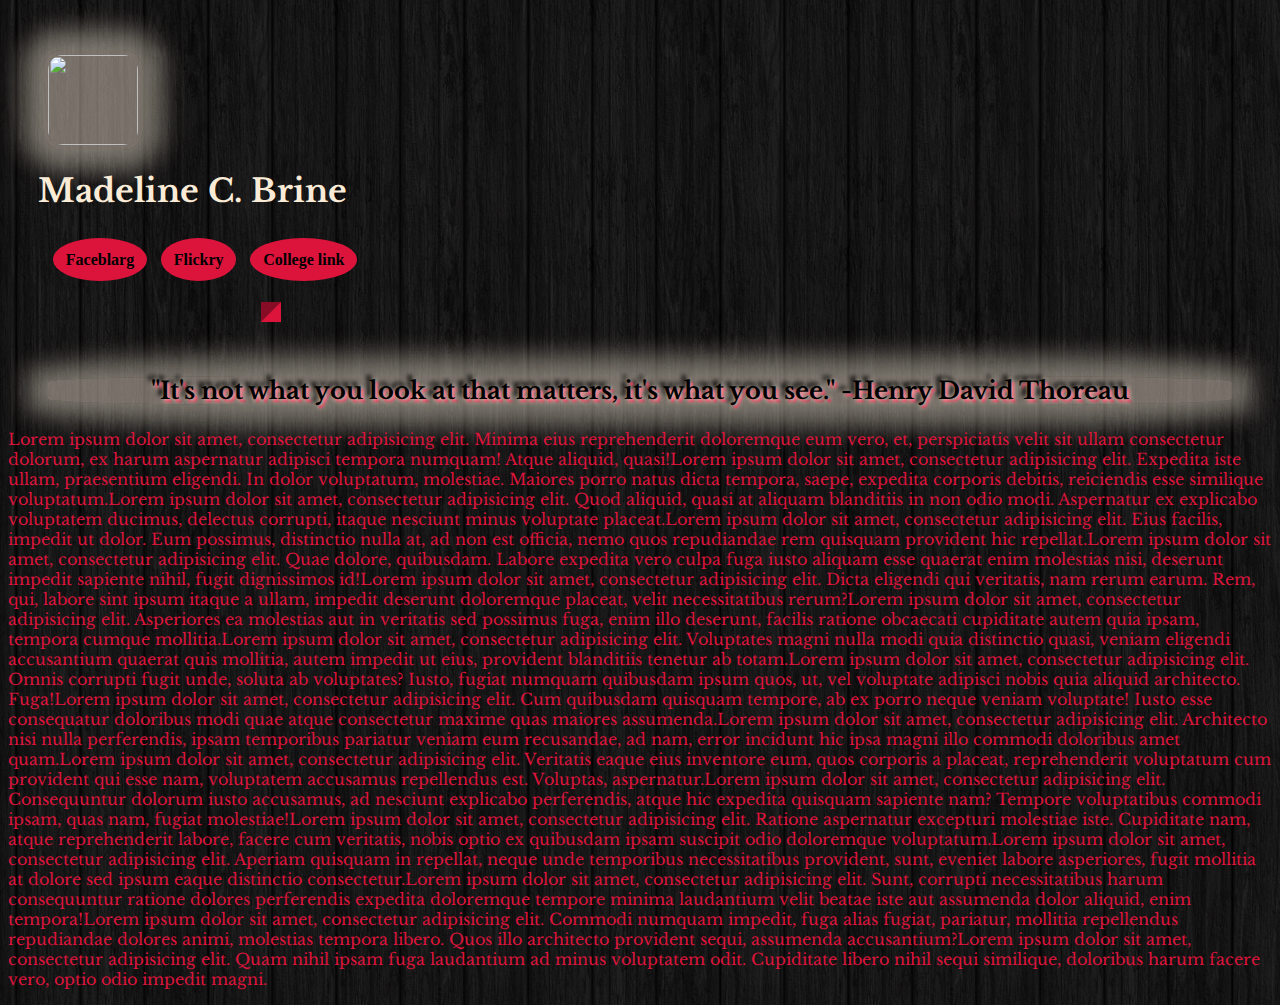
==== index.html @ 970fc496 "Oooooh THAT'S why it all didn't save that one time.... duh." ====
<!DOCTYPE html>
<html lang="en">
<head>
    <meta charset="UTF-8">
    <title>My Site</title>
    
    <link rel="stylesheet" href="css/grid.css">
    <link rel="stylesheet" href="css/styles.css">
    
</head>
<body>
  
  <header class="grid-container">
     <section class="grid-2">
         <img src="http://www.jesscuriousart.com/wp-content/uploads/2015/03/magpie-tattoo.png" alt="">
     </section>
     <section class="grid-4">
     <h1 id="name">Madeline C. Brine</h1> 
     </section>
     
     <section class="grid-6"> 
        <nav>
         <ul>
             <li><a href="https://www.facebook.com/madeline.brine"> Faceblarg</a></li>
             <li><a href="https://www.flickr.com/photos/137475538@N03/albums"> Flickry</a></li>
             <li><a href="#"> College link</a></li>
         </ul>
        </nav>
      </section>
      </header>
    
   
    
  <div> 
  <article class="grid-container">
    <section class="grid-6">
         <img src="/img/faceymcfaceface.jpg" alt="">
    </section>
    <section class="grid-6">
         <aside>
          <blockquote>"It's not what you look at that matters, it's what you see." -Henry David Thoreau</blockquote>
         </aside>
    </section>
  </article>
 
  <p>Lorem ipsum dolor sit amet, consectetur adipisicing elit. Minima eius reprehenderit doloremque eum vero, et, perspiciatis velit sit ullam consectetur dolorum, ex harum aspernatur adipisci tempora numquam! Atque aliquid, quasi!Lorem ipsum dolor sit amet, consectetur adipisicing elit. Expedita iste ullam, praesentium eligendi. In dolor voluptatum, molestiae. Maiores porro natus dicta tempora, saepe, expedita corporis debitis, reiciendis esse similique voluptatum.Lorem ipsum dolor sit amet, consectetur adipisicing elit. Quod aliquid, quasi at aliquam blanditiis in non odio modi. Aspernatur ex explicabo voluptatem ducimus, delectus corrupti, itaque nesciunt minus voluptate placeat.Lorem ipsum dolor sit amet, consectetur adipisicing elit. Eius facilis, impedit ut dolor. Eum possimus, distinctio nulla at, ad non est officia, nemo quos repudiandae rem quisquam provident hic repellat.Lorem ipsum dolor sit amet, consectetur adipisicing elit. Quae dolore, quibusdam. Labore expedita vero culpa fuga iusto aliquam esse quaerat enim molestias nisi, deserunt impedit sapiente nihil, fugit dignissimos id!Lorem ipsum dolor sit amet, consectetur adipisicing elit. Dicta eligendi qui veritatis, nam rerum earum. Rem, qui, labore sint ipsum itaque a ullam, impedit deserunt doloremque placeat, velit necessitatibus rerum?Lorem ipsum dolor sit amet, consectetur adipisicing elit. Asperiores ea molestias aut in veritatis sed possimus fuga, enim illo deserunt, facilis ratione obcaecati cupiditate autem quia ipsam, tempora cumque mollitia.Lorem ipsum dolor sit amet, consectetur adipisicing elit. Voluptates magni nulla modi quia distinctio quasi, veniam eligendi accusantium quaerat quis mollitia, autem impedit ut eius, provident blanditiis tenetur ab totam.Lorem ipsum dolor sit amet, consectetur adipisicing elit. Omnis corrupti fugit unde, soluta ab voluptates? Iusto, fugiat numquam quibusdam ipsum quos, ut, vel voluptate adipisci nobis quia aliquid architecto. Fuga!Lorem ipsum dolor sit amet, consectetur adipisicing elit. Cum quibusdam quisquam tempore, ab ex porro neque veniam voluptate! Iusto esse consequatur doloribus modi quae atque consectetur maxime quas maiores assumenda.Lorem ipsum dolor sit amet, consectetur adipisicing elit. Architecto nisi nulla perferendis, ipsam temporibus pariatur veniam eum recusandae, ad nam, error incidunt hic ipsa magni illo commodi doloribus amet quam.Lorem ipsum dolor sit amet, consectetur adipisicing elit. Veritatis eaque eius inventore eum, quos corporis a placeat, reprehenderit voluptatum cum provident qui esse nam, voluptatem accusamus repellendus est. Voluptas, aspernatur.Lorem ipsum dolor sit amet, consectetur adipisicing elit. Consequuntur dolorum iusto accusamus, ad nesciunt explicabo perferendis, atque hic expedita quisquam sapiente nam? Tempore voluptatibus commodi ipsam, quas nam, fugiat molestiae!Lorem ipsum dolor sit amet, consectetur adipisicing elit. Ratione aspernatur excepturi molestiae iste. Cupiditate nam, atque reprehenderit labore, facere cum veritatis, nobis optio ex quibusdam ipsam suscipit odio doloremque voluptatum.Lorem ipsum dolor sit amet, consectetur adipisicing elit. Aperiam quisquam in repellat, neque unde temporibus necessitatibus provident, sunt, eveniet labore asperiores, fugit mollitia at dolore sed ipsum eaque distinctio consectetur.Lorem ipsum dolor sit amet, consectetur adipisicing elit. Sunt, corrupti necessitatibus harum consequuntur ratione dolores perferendis expedita doloremque tempore minima laudantium velit beatae iste aut assumenda dolor aliquid, enim tempora!Lorem ipsum dolor sit amet, consectetur adipisicing elit. Commodi numquam impedit, fuga alias fugiat, pariatur, mollitia repellendus repudiandae dolores animi, molestias tempora libero. Quos illo architecto provident sequi, assumenda accusantium?Lorem ipsum dolor sit amet, consectetur adipisicing elit. Quam nihil ipsam fuga laudantium ad minus voluptatem odit. Cupiditate libero nihil sequi similique, doloribus harum facere vero, optio odio impedit magni.</p>                           
    </div>                                                                                   
                            
</body>
</html>
---- css/styles.css ----
/* My Styles */

@import url(https://fonts.googleapis.com/css?family=Libre+Baskerville:400,400italic,700);

/* Global */

body {
    background: url(../img/dark_wood.png);
    
} 

h2 {
    color: antiquewhite;
    font-family: 'Libre Baskerville', serif; 
}

p {
    color: crimson;
    font-family: 'Libre Baskerville', serif;
}

/* Header Stuff */

header {margin-top: 50px;
}

header img {
    margin-left: 35px;
    padding: 5px;
    width: 90px;
    height: 90px;
    border-radius: 20%;
    background-color: rgba(250,235,215,0.43);
    box-shadow: 
    0 0 20px 5px rgba(250,235,215,0.1),
    0 0 20px 10px rgba(250,235,215,0.1),
    0 0 20px 15px rgba(250,235,215,0.1),
    0 0 20px 20px rgba(250,235,215,0.1),
    0 0 20px 25px rgba(250,235,215,0.1),
    0 0 20px 30px rgba(250,235,215,0.1);
}

#name {
    margin-left: 30px;
    font-size: 2em;
    width: 10em;
    color: antiquewhite;
    font-family: 'Libre Baskerville', serif;
}

/* Navigation Bar */

nav li {
    padding: 5px;
    list-style: none;
    display: inline-flex;
}

nav a:link,
nav a:visited {
  color: black;
  font-weight: bold;
  background: crimson;
  text-decoration: none;
  padding: .8em;
  transition: all .5s;
  border-radius: 50%;
}

nav a:hover,
nav a:active {
  background: antiquewhite;
  margin-left: .5em;
}

/* Quote */

blockquote {
   border-radius: 20%;
    background-color: rgba(250,235,215,0.43);
    box-shadow: 
    0 0 20px 5px rgba(250,235,215,0.1),
    0 0 20px 10px rgba(250,235,215,0.1),
    0 0 20px 15px rgba(250,235,215,0.1),
    0 0 20px 20px rgba(250,235,215,0.1),
    0 0 20px 25px rgba(250,235,215,0.1),
    0 0 20px 30px rgba(250,235,215,0.1);
    
    margin-top: 50px; 
    text-align: center;
    font-weight: bold;
    font-size: 1.5em;
    color: black;
    font-family: 'Libre Baskerville', serif;
    text-shadow: 
        2px 2px 5px antiquewhite,
        3px 3px 2px crimson,
        -4px -4px 4px black;
}

article img {
    position: ;
    margin-left: 20%;
    width: 70%;
    border-style: inset;
    border-width: 10px;
    border-color: crimson;
    
    
}
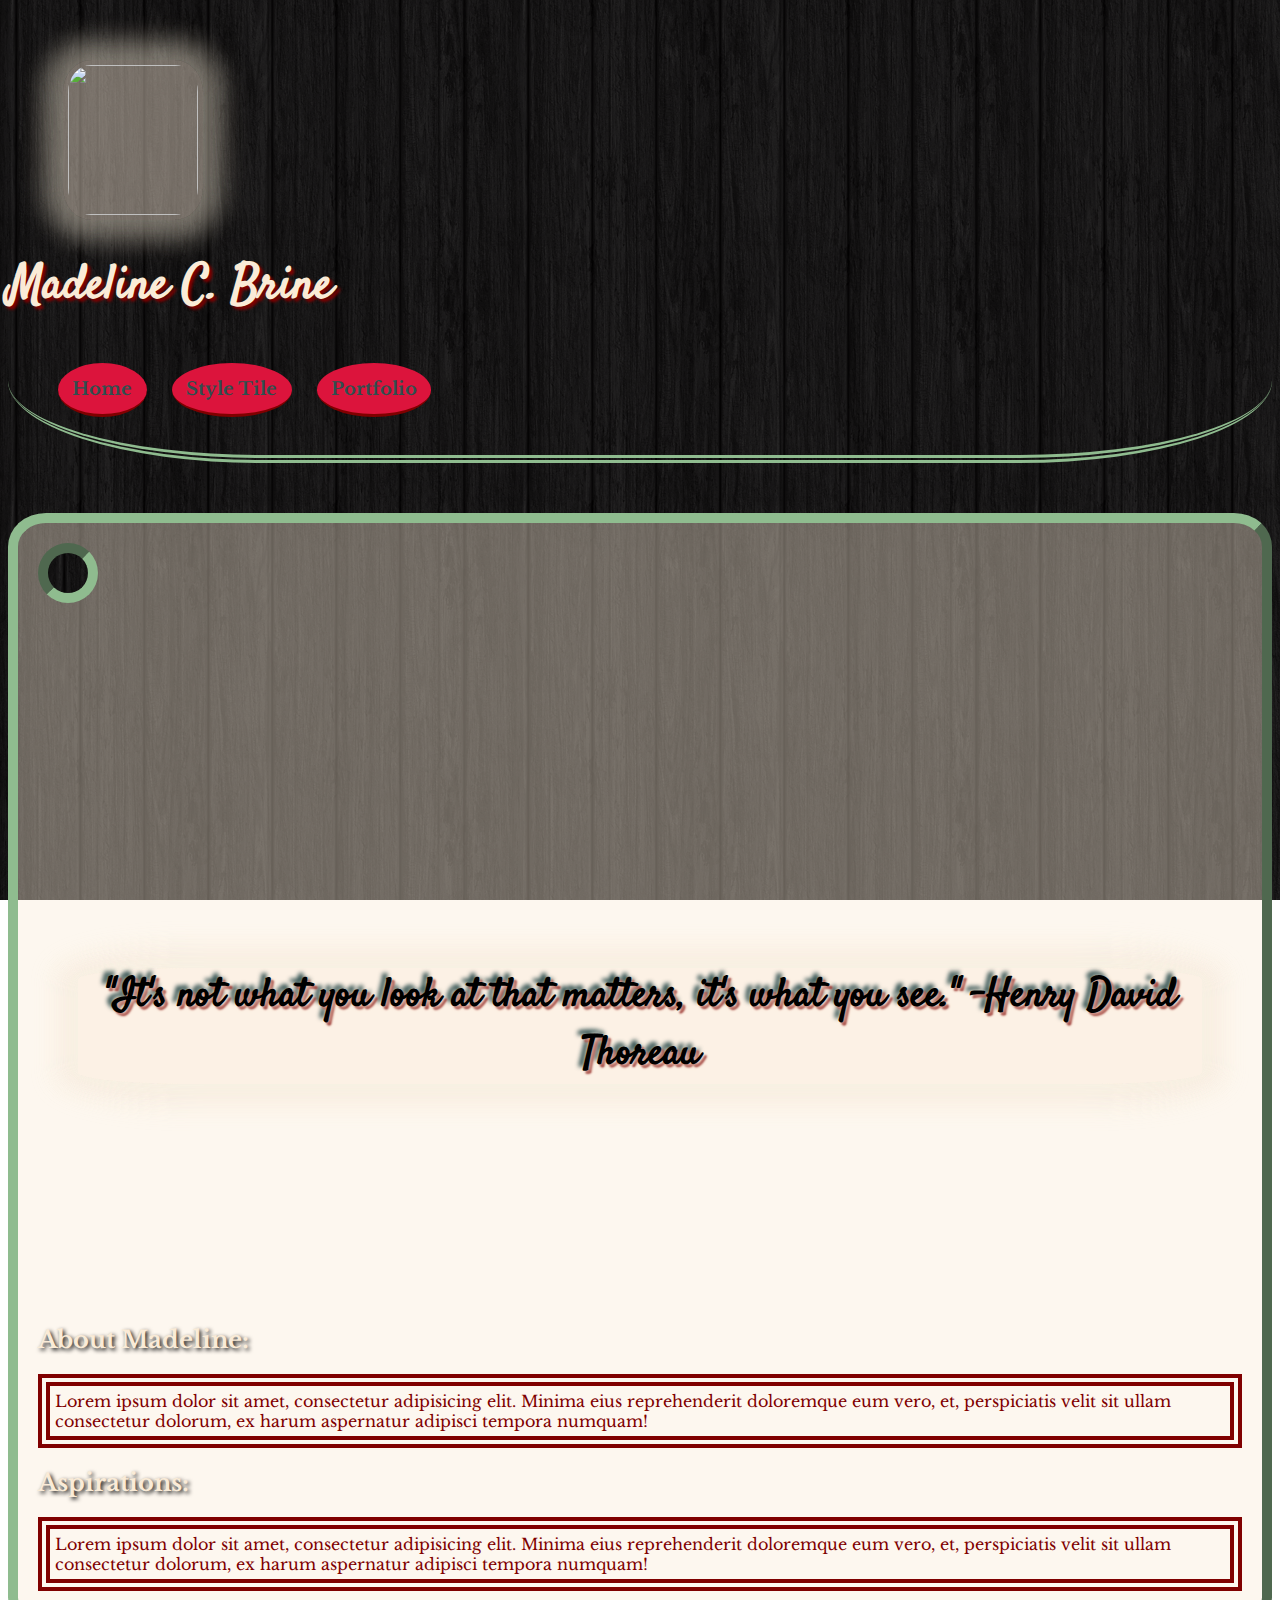
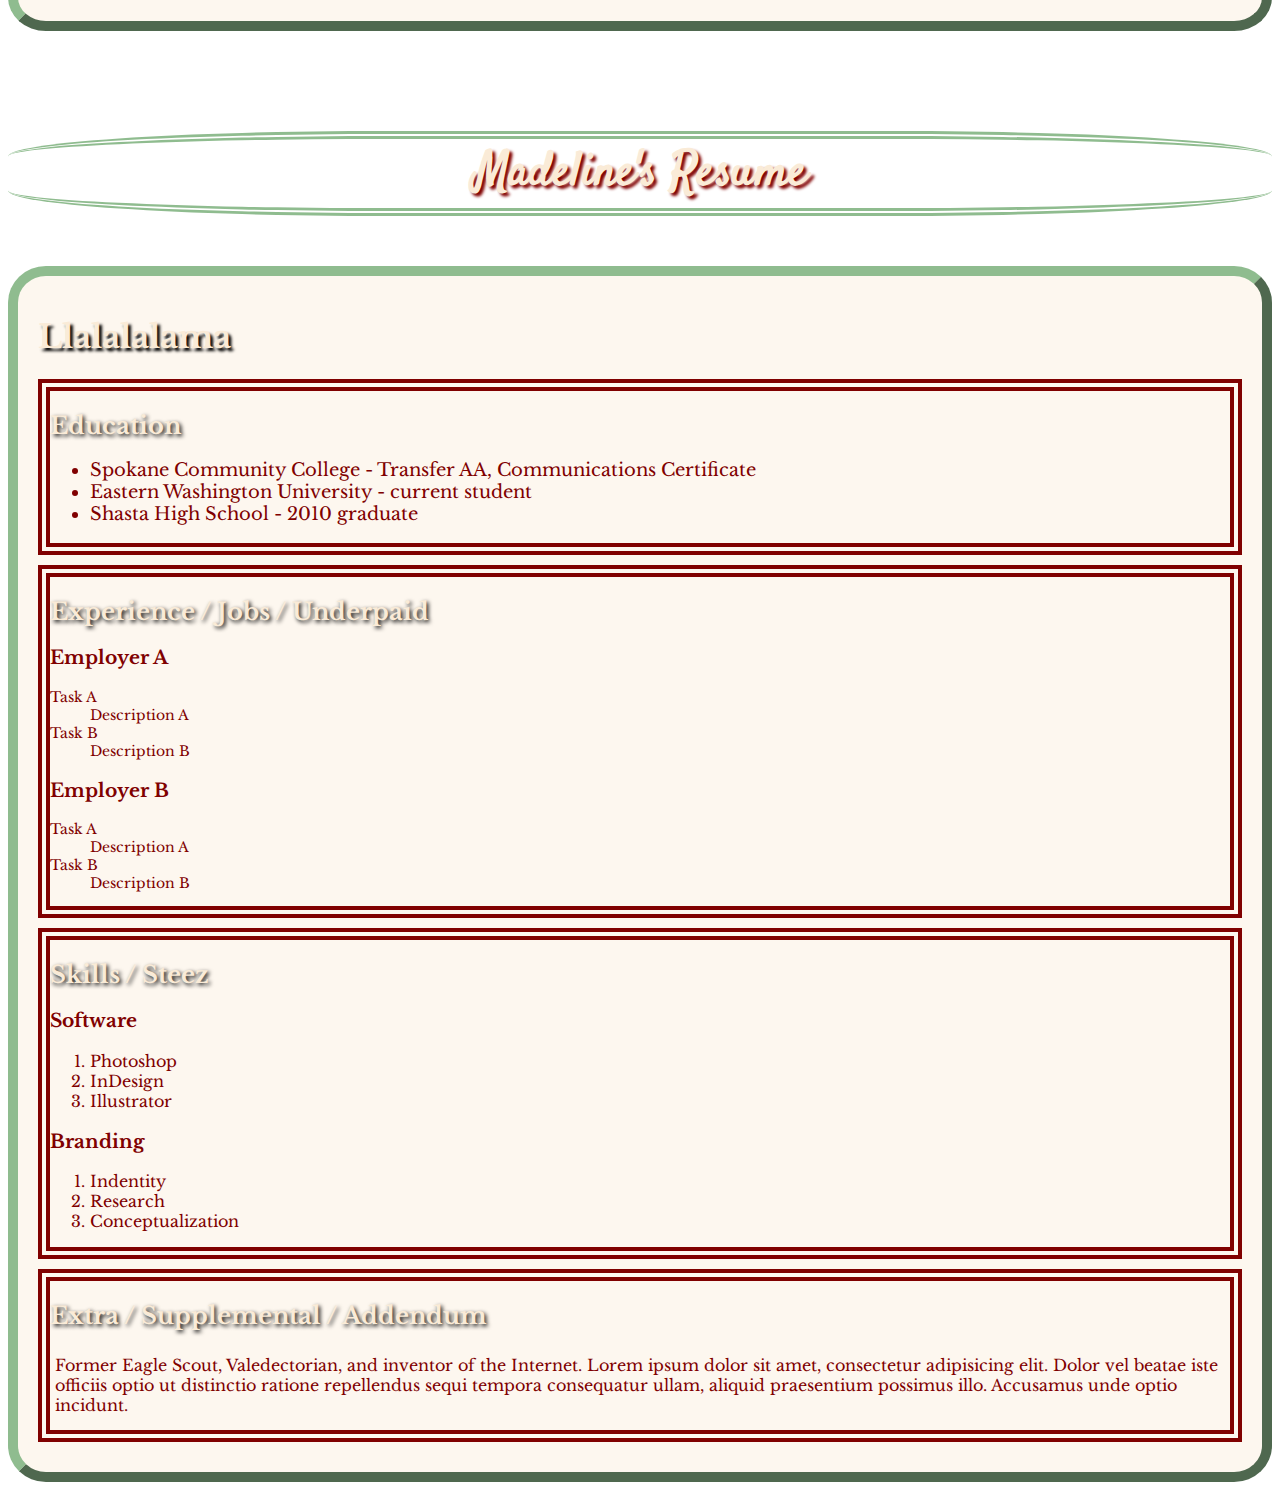
==== commit 17485982: "Readabilities" ====
--- a/index.html
+++ b/index.html
@@ -2,7 +2,8 @@
 <html lang="en">
 <head>
     <meta charset="UTF-8">
-    <title>My Site</title>
+    <meta name="viewport" content="width=device-width, initial-scale=1.0">
+    <title>Maddy's Bio-Resume</title>
     
     <link rel="stylesheet" href="css/grid.css">
     <link rel="stylesheet" href="css/styles.css">
@@ -11,40 +12,124 @@
 <body>
   
   <header class="grid-container">
-     <section class="grid-2">
+     <section class="grid-3">
          <img src="http://www.jesscuriousart.com/wp-content/uploads/2015/03/magpie-tattoo.png" alt="">
      </section>
-     <section class="grid-4">
+     <section class="grid-7">
      <h1 id="name">Madeline C. Brine</h1> 
-     </section>
-     
-     <section class="grid-6"> 
-        <nav>
-         <ul>
-             <li><a href="https://www.facebook.com/madeline.brine"> Faceblarg</a></li>
-             <li><a href="https://www.flickr.com/photos/137475538@N03/albums"> Flickry</a></li>
-             <li><a href="#"> College link</a></li>
-         </ul>
+     <nav>
+          <ul>
+            <li><a href="http://xalevanie.github.io/">Home</a></li>
+            <li><a href="http://xalevanie.github.io/style-tile/">Style Tile</a></li>
+            <li><a href="http://xalevanie.github.io/portfolio/">Portfolio</a></li>
+          </ul>
         </nav>
       </section>
-      </header>
+    </header>
     
    
     
   <div> 
-  <article class="grid-container">
+   <article class="grid-container">
     <section class="grid-6">
          <img src="/img/faceymcfaceface.jpg" alt="">
+         
     </section>
     <section class="grid-6">
          <aside>
-          <blockquote>"It's not what you look at that matters, it's what you see." -Henry David Thoreau</blockquote>
+              <blockquote>"It's not what you look at that matters, it's what you see." -Henry David Thoreau</blockquote>
          </aside>
     </section>
   </article>
  
-  <p>Lorem ipsum dolor sit amet, consectetur adipisicing elit. Minima eius reprehenderit doloremque eum vero, et, perspiciatis velit sit ullam consectetur dolorum, ex harum aspernatur adipisci tempora numquam! Atque aliquid, quasi!Lorem ipsum dolor sit amet, consectetur adipisicing elit. Expedita iste ullam, praesentium eligendi. In dolor voluptatum, molestiae. Maiores porro natus dicta tempora, saepe, expedita corporis debitis, reiciendis esse similique voluptatum.Lorem ipsum dolor sit amet, consectetur adipisicing elit. Quod aliquid, quasi at aliquam blanditiis in non odio modi. Aspernatur ex explicabo voluptatem ducimus, delectus corrupti, itaque nesciunt minus voluptate placeat.Lorem ipsum dolor sit amet, consectetur adipisicing elit. Eius facilis, impedit ut dolor. Eum possimus, distinctio nulla at, ad non est officia, nemo quos repudiandae rem quisquam provident hic repellat.Lorem ipsum dolor sit amet, consectetur adipisicing elit. Quae dolore, quibusdam. Labore expedita vero culpa fuga iusto aliquam esse quaerat enim molestias nisi, deserunt impedit sapiente nihil, fugit dignissimos id!Lorem ipsum dolor sit amet, consectetur adipisicing elit. Dicta eligendi qui veritatis, nam rerum earum. Rem, qui, labore sint ipsum itaque a ullam, impedit deserunt doloremque placeat, velit necessitatibus rerum?Lorem ipsum dolor sit amet, consectetur adipisicing elit. Asperiores ea molestias aut in veritatis sed possimus fuga, enim illo deserunt, facilis ratione obcaecati cupiditate autem quia ipsam, tempora cumque mollitia.Lorem ipsum dolor sit amet, consectetur adipisicing elit. Voluptates magni nulla modi quia distinctio quasi, veniam eligendi accusantium quaerat quis mollitia, autem impedit ut eius, provident blanditiis tenetur ab totam.Lorem ipsum dolor sit amet, consectetur adipisicing elit. Omnis corrupti fugit unde, soluta ab voluptates? Iusto, fugiat numquam quibusdam ipsum quos, ut, vel voluptate adipisci nobis quia aliquid architecto. Fuga!Lorem ipsum dolor sit amet, consectetur adipisicing elit. Cum quibusdam quisquam tempore, ab ex porro neque veniam voluptate! Iusto esse consequatur doloribus modi quae atque consectetur maxime quas maiores assumenda.Lorem ipsum dolor sit amet, consectetur adipisicing elit. Architecto nisi nulla perferendis, ipsam temporibus pariatur veniam eum recusandae, ad nam, error incidunt hic ipsa magni illo commodi doloribus amet quam.Lorem ipsum dolor sit amet, consectetur adipisicing elit. Veritatis eaque eius inventore eum, quos corporis a placeat, reprehenderit voluptatum cum provident qui esse nam, voluptatem accusamus repellendus est. Voluptas, aspernatur.Lorem ipsum dolor sit amet, consectetur adipisicing elit. Consequuntur dolorum iusto accusamus, ad nesciunt explicabo perferendis, atque hic expedita quisquam sapiente nam? Tempore voluptatibus commodi ipsam, quas nam, fugiat molestiae!Lorem ipsum dolor sit amet, consectetur adipisicing elit. Ratione aspernatur excepturi molestiae iste. Cupiditate nam, atque reprehenderit labore, facere cum veritatis, nobis optio ex quibusdam ipsam suscipit odio doloremque voluptatum.Lorem ipsum dolor sit amet, consectetur adipisicing elit. Aperiam quisquam in repellat, neque unde temporibus necessitatibus provident, sunt, eveniet labore asperiores, fugit mollitia at dolore sed ipsum eaque distinctio consectetur.Lorem ipsum dolor sit amet, consectetur adipisicing elit. Sunt, corrupti necessitatibus harum consequuntur ratione dolores perferendis expedita doloremque tempore minima laudantium velit beatae iste aut assumenda dolor aliquid, enim tempora!Lorem ipsum dolor sit amet, consectetur adipisicing elit. Commodi numquam impedit, fuga alias fugiat, pariatur, mollitia repellendus repudiandae dolores animi, molestias tempora libero. Quos illo architecto provident sequi, assumenda accusantium?Lorem ipsum dolor sit amet, consectetur adipisicing elit. Quam nihil ipsam fuga laudantium ad minus voluptatem odit. Cupiditate libero nihil sequi similique, doloribus harum facere vero, optio odio impedit magni.</p>                           
-    </div>                                                                                   
-                            
+   <article class="grid-container">
+     <section class="grid-6">
+      <h2>About Madeline:</h2>
+          <p>Lorem ipsum dolor sit amet, consectetur adipisicing elit. Minima eius reprehenderit doloremque eum vero, et, perspiciatis velit sit ullam consectetur dolorum, ex harum aspernatur adipisci tempora numquam!</p> </section>
+     <section class="grid-6">
+      <h2>Aspirations:</h2>
+          <p>Lorem ipsum dolor sit amet, consectetur adipisicing elit. Minima eius reprehenderit doloremque eum vero, et, perspiciatis velit sit ullam consectetur dolorum, ex harum aspernatur adipisci tempora numquam!</p></section>
+  </article>
+</div>
+
+<!-- Resume-->
+
+
+
+
+<h1 id="resume">Madeline's Resume</h1>
+
+<div class="resume">
+    <h1>
+        Llalalalama
+    </h1>
+    <article class="grid-container">
+        
+        <section class="grid-4">
+            <h2>Education</h2>
+            <ul>
+                <li>
+                Spokane Community College - Transfer AA, Communications Certificate
+                </li>
+                <li> Eastern Washington University - current student</li>
+                <li>Shasta High School - 2010 graduate</li>
+            </ul>
+                
+        </section>
+        
+        <section class="grid-4">
+           <h2>Experience / Jobs / Underpaid</h2> 
+           
+           <h3>Employer A</h3>
+           <dl>
+               <dt>Task A</dt>
+               <dd>Description A</dd>
+               <dt>Task B</dt>
+               <dd>Description B</dd>
+           </dl>
+           
+           <h3>Employer B</h3>
+           <dl>
+               <dt>Task A</dt>
+               <dd>Description A</dd>
+               <dt>Task B</dt>
+               <dd>Description B</dd>
+           </dl>
+           
+        </section>
+        
+        <section class="grid-4">
+            <h2>Skills / Steez</h2>    
+            
+            <h3>Software</h3>
+            <ol>
+                <li>Photoshop</li>
+                <li>InDesign</li>
+                <li>Illustrator</li>
+            </ol>
+
+            <h3>Branding</h3>
+            <ol>
+                <li>Indentity</li>
+                <li>Research</li>
+                <li>Conceptualization</li>
+            </ol>                
+            
+            
+        </section>
+        <section class="grid-12">
+            <h2>Extra / Supplemental / Addendum</h2>
+            
+            <p class="extra">Former Eagle Scout, Valedectorian, and inventor of the Internet. Lorem ipsum dolor sit amet, consectetur adipisicing elit. Dolor vel beatae iste officiis optio ut distinctio ratione repellendus sequi tempora consequatur ullam, aliquid praesentium possimus illo. Accusamus unde optio incidunt.</p>
+            
+        </section>
+        
+        
+    </article>
+</div>
+
+
+
+
 </body>
 </html>--- a/css/styles.css
+++ b/css/styles.css
@@ -1,34 +1,112 @@
 /* My Styles */
 
+/*font-family: 'Libre Baskerville', serif;*/
 @import url(https://fonts.googleapis.com/css?family=Libre+Baskerville:400,400italic,700);
+/*font-family: 'Satisfy', cursive;*/
+@import url(https://fonts.googleapis.com/css?family=Satisfy);
+/*font-family: 'Raleway', sans-serif;*/
+@import url(https://fonts.googleapis.com/css?family=Raleway:700,500);
 
 /* Global */
 
 body {
     background: url(../img/dark_wood.png);
+    background-attachment: fixed;
     
 } 
 
+h1 {
+    color: antiquewhite;
+    text-shadow: 3px 3px 3px black;
+    font-family: 'Libre Baskerville', serif;  
+}
+
 h2 {
     color: antiquewhite;
+    text-shadow: 2px 2px 4px black;
     font-family: 'Libre Baskerville', serif; 
 }
 
+h3 {
+    color: maroon;
+    font-family: 'Libre Baskerville', serif;
+}
+
+h4 {
+    color: maroon;
+    text-shadow: 3px 3px 3px darkslategrey;
+    font-family: 'Libre Baskerville', serif;
+} 
+
 p {
-    color: crimson;
-    font-family: 'Libre Baskerville', serif;
-}
+    padding: 5px; 
+    color: maroon;
+    font-family: 'Libre Baskerville', serif;
+    font-size: 16px;
+    background-image: url(../img/beige_parchment_paper_background_1800x1600.jpg);
+    margin-bottom: 10px;
+    border: double 12px;
+    border-color: maroon;
+    height: auto;
+}
+
+p.extra {
+    background-image: none;
+    border: none;
+}
+
+dl {
+    color: maroon;
+    font-family: 'Libre Baskerville', serif;
+    font-size: 14px;
+
+}
+
+ol {
+    color: maroon;
+    font-family: 'Libre Baskerville', serif;
+    font-size: 16px;
+    
+}
+
+ul {
+    color: maroon;
+    font-family: 'Libre Baskerville', serif;
+    font-size: 18px;
+    list-style-image: url(../img/noun_388364_cc.svg);
+ 
+}
+
+.resume section {
+    background-image: url(../img/beige_parchment_paper_background_1800x1600.jpg);
+    margin-bottom: 10px;
+    border: double 12px;
+    border-color: maroon;
+    height: auto;
+}
+
+
+
 
 /* Header Stuff */
 
-header {margin-top: 50px;
+header {
+    padding-bottom: 10px;
+    margin-top: 50px;
+    width: auto;
+    border-bottom: double 8px;
+    border-color: darkseagreen;
+    border-radius: 20%;
+    justify-content: flex-end;
+    
 }
 
 header img {
-    margin-left: 35px;
+    margin-left: 55px;
+    margin-top: 10px;
     padding: 5px;
-    width: 90px;
-    height: 90px;
+    width: 130px;
+    height: 150px;
     border-radius: 20%;
     background-color: rgba(250,235,215,0.43);
     box-shadow: 
@@ -41,29 +119,31 @@
 }
 
 #name {
-    margin-left: 30px;
-    font-size: 2em;
+    font-size: 3em;
     width: 10em;
     color: antiquewhite;
-    font-family: 'Libre Baskerville', serif;
-}
+    font-family: 'Satisfy', cursive;
+    text-shadow: 3px 3px 3px maroon;
+    }
+
 
 /* Navigation Bar */
 
 nav li {
-    padding: 5px;
+    padding: 10px;
     list-style: none;
-    display: inline-flex;
+    display: inline-flex;   
 }
 
 nav a:link,
 nav a:visited {
-  color: black;
+  color: darkslategrey;
   font-weight: bold;
   background: crimson;
   text-decoration: none;
   padding: .8em;
   transition: all .5s;
+  border-bottom: 3px solid maroon;
   border-radius: 50%;
 }
 
@@ -73,10 +153,22 @@
   margin-left: .5em;
 }
 
+
 /* Quote */
 
+div {
+    align-content: space-between;
+    margin-top: 50px;
+    background-color: rgba(250,235,215,0.4);
+    border-style: outset;
+    border-width: 10px;
+    border-radius: 3%;
+    border-color: darkseagreen;
+    padding: 20px;
+}
+
 blockquote {
-   border-radius: 20%;
+    border-radius: 10%;
     background-color: rgba(250,235,215,0.43);
     box-shadow: 
     0 0 20px 5px rgba(250,235,215,0.1),
@@ -85,30 +177,43 @@
     0 0 20px 20px rgba(250,235,215,0.1),
     0 0 20px 25px rgba(250,235,215,0.1),
     0 0 20px 30px rgba(250,235,215,0.1);
-    
-    margin-top: 50px; 
+    margin-top: 30%;
+    margin-bottom: 20%;
     text-align: center;
     font-weight: bold;
-    font-size: 1.5em;
+    font-size: 2.5em;
     color: black;
-    font-family: 'Libre Baskerville', serif;
+    font-family: 'Satisfy', cursive;
     text-shadow: 
         2px 2px 5px antiquewhite,
-        3px 3px 2px crimson,
-        -4px -4px 4px black;
-}
-
-article img {
-    position: ;
-    margin-left: 20%;
-    width: 70%;
-    border-style: inset;
-    border-width: 10px;
-    border-color: crimson;
-    
-    
-}
-
-
-
-
+        3px 3px 2px maroon,
+        -4px -4px 4px darkslategrey;
+}
+
+article img{
+    padding: 20px;
+    border-radius: 50%;
+    border: inset 10px darkseagreen;
+    width: 100%;
+    background-image: url(../img/dark_wood.png);
+}
+
+#resume {
+    border-top: double 8px;
+    border-bottom: double 8px;
+    border-color: darkseagreen;
+    border-radius: 30%;
+    display: flex;
+    justify-content: center;
+    font-size: 3em;
+    margin-top: 100px;
+    color: antiquewhite;
+    font-family: 'Satisfy', cursive;
+    text-shadow: 3px 3px 3px maroon;
+}
+
+
+
+
+
+
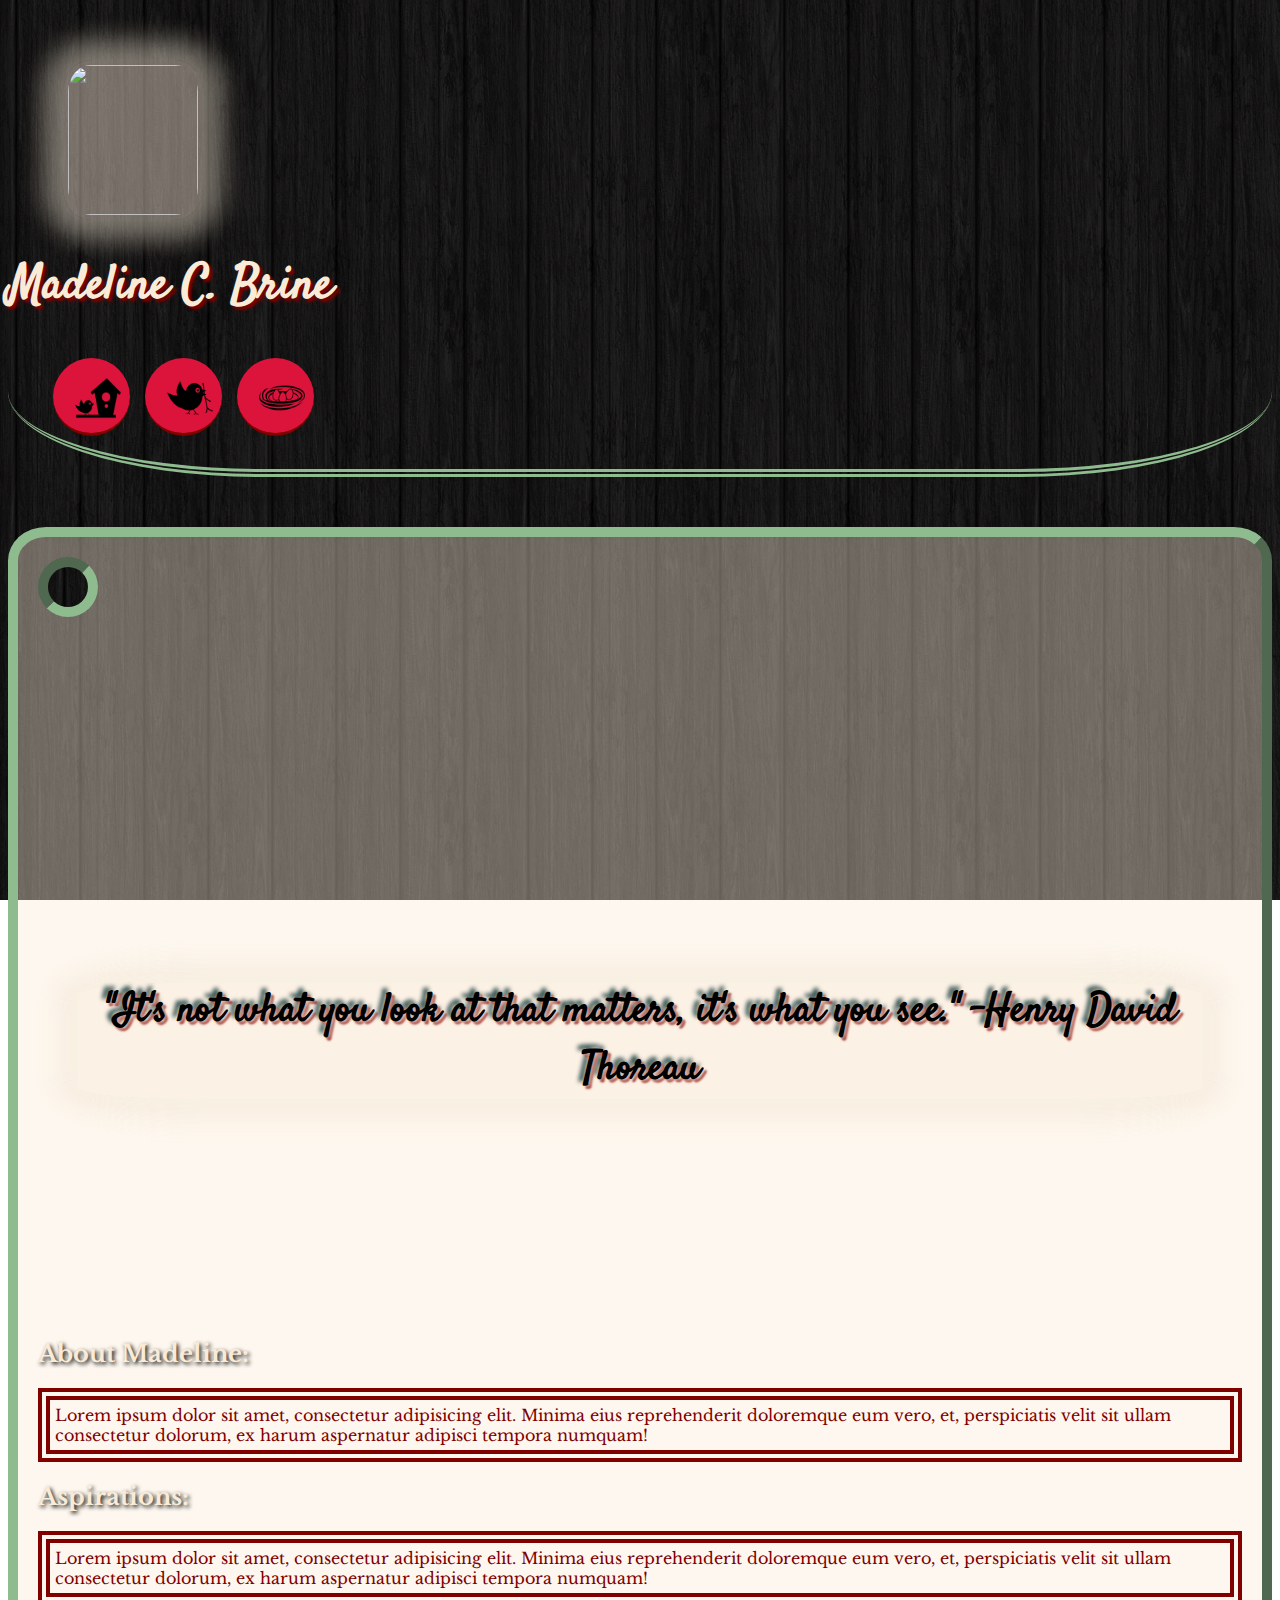
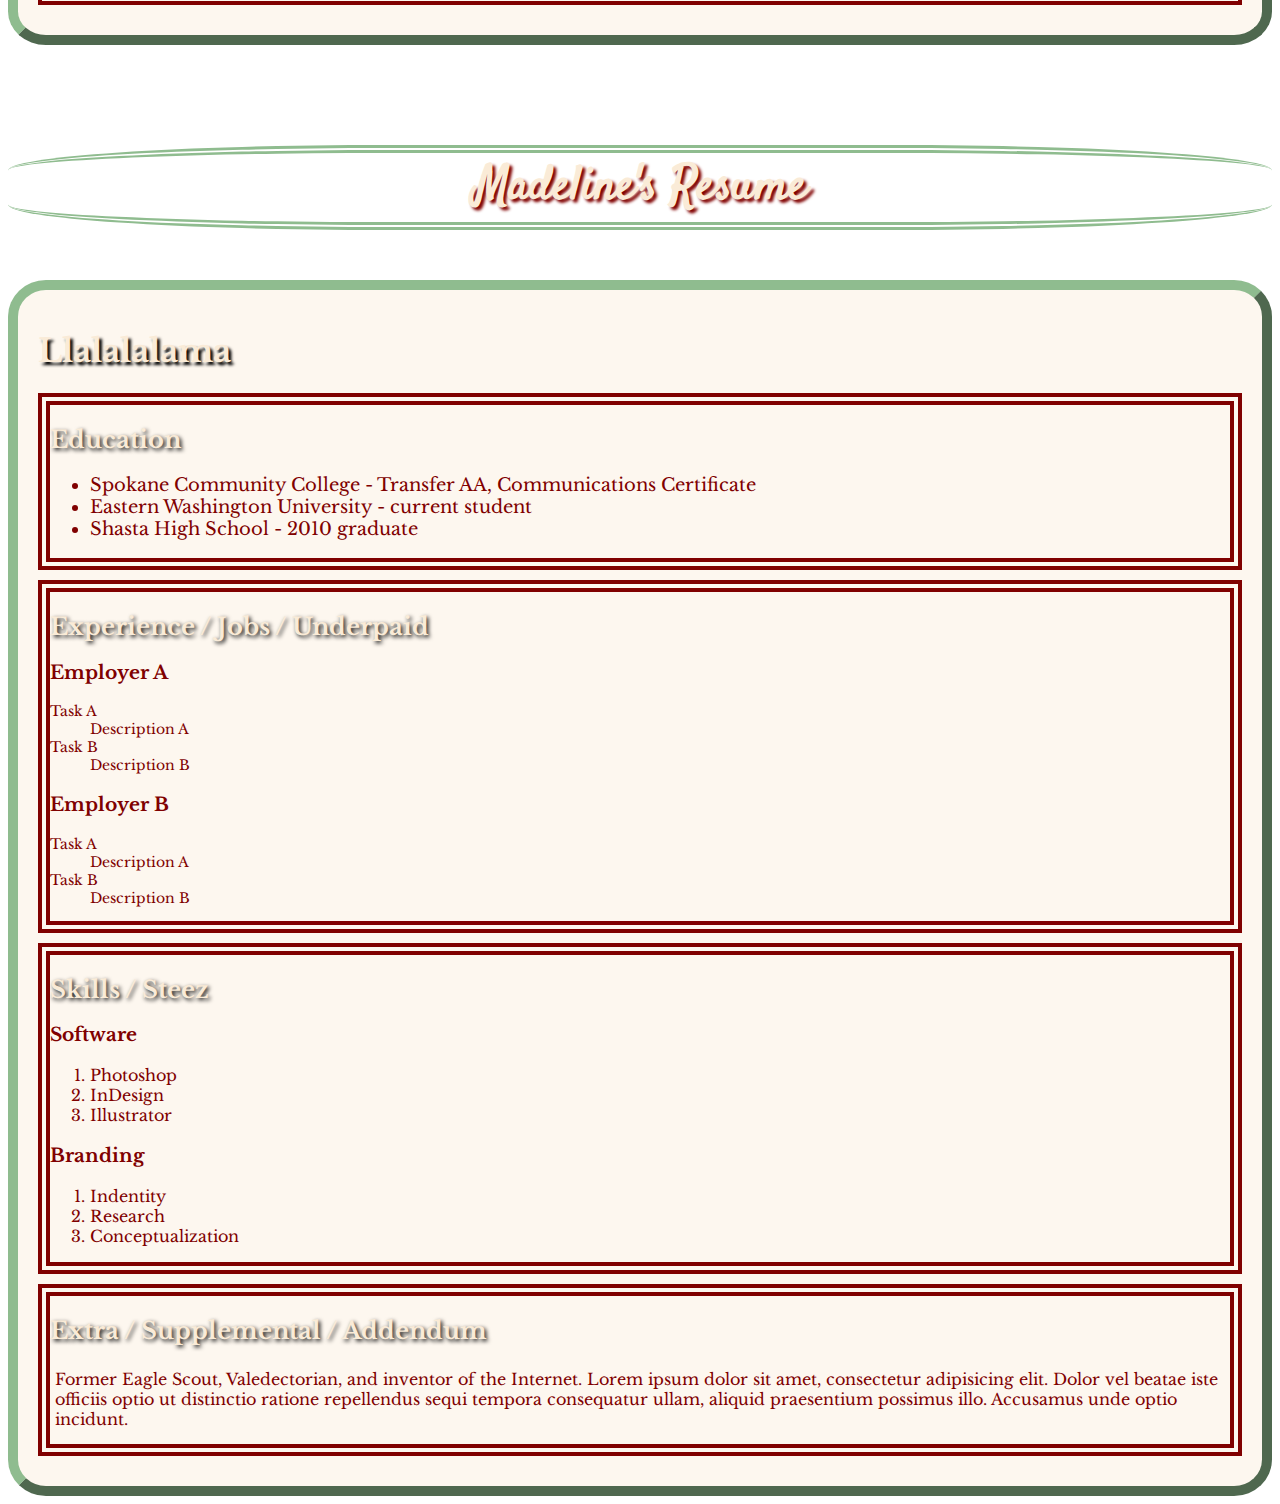
==== commit 0f068edb: "New nav icons" ====
--- a/index.html
+++ b/index.html
@@ -11,7 +11,7 @@
 </head>
 <body>
   
-  <header class="grid-container">
+<header class="grid-container">
      <section class="grid-3">
          <img src="http://www.jesscuriousart.com/wp-content/uploads/2015/03/magpie-tattoo.png" alt="">
      </section>
@@ -19,9 +19,9 @@
      <h1 id="name">Madeline C. Brine</h1> 
      <nav>
           <ul>
-            <li><a href="http://xalevanie.github.io/">Home</a></li>
-            <li><a href="http://xalevanie.github.io/style-tile/">Style Tile</a></li>
-            <li><a href="http://xalevanie.github.io/portfolio/">Portfolio</a></li>
+            <li><a href="http://xalevanie.github.io/"><img src="img/bird-and-house.png" alt=""></a></li>
+            <li><a href="http://xalevanie.github.io/style-tile/"><img src="img/bird-with-sprig-in-its-beak.png" alt=""></a></li>
+            <li><a href="http://xalevanie.github.io/portfolio/"><img src="img/nest-with-eggs%20(1).png" alt=""></a></li>
           </ul>
         </nav>
       </section>
--- a/css/styles.css
+++ b/css/styles.css
@@ -100,7 +100,7 @@
     justify-content: flex-end;
     
 }
-
+ 
 header img {
     margin-left: 55px;
     margin-top: 10px;
@@ -129,19 +129,26 @@
 
 /* Navigation Bar */
 
+header li img {
+    width: 60%;
+    height: 50px;
+    margin-left: 17px;
+    box-shadow: none;
+    border-radius: none;
+    background: none;
+    
+}
+
 nav li {
-    padding: 10px;
+    padding: 5px;
     list-style: none;
-    display: inline-flex;   
+    display: inline-flex;
 }
 
 nav a:link,
 nav a:visited {
-  color: darkslategrey;
-  font-weight: bold;
   background: crimson;
   text-decoration: none;
-  padding: .8em;
   transition: all .5s;
   border-bottom: 3px solid maroon;
   border-radius: 50%;
@@ -152,7 +159,6 @@
   background: antiquewhite;
   margin-left: .5em;
 }
-
 
 /* Quote */
 
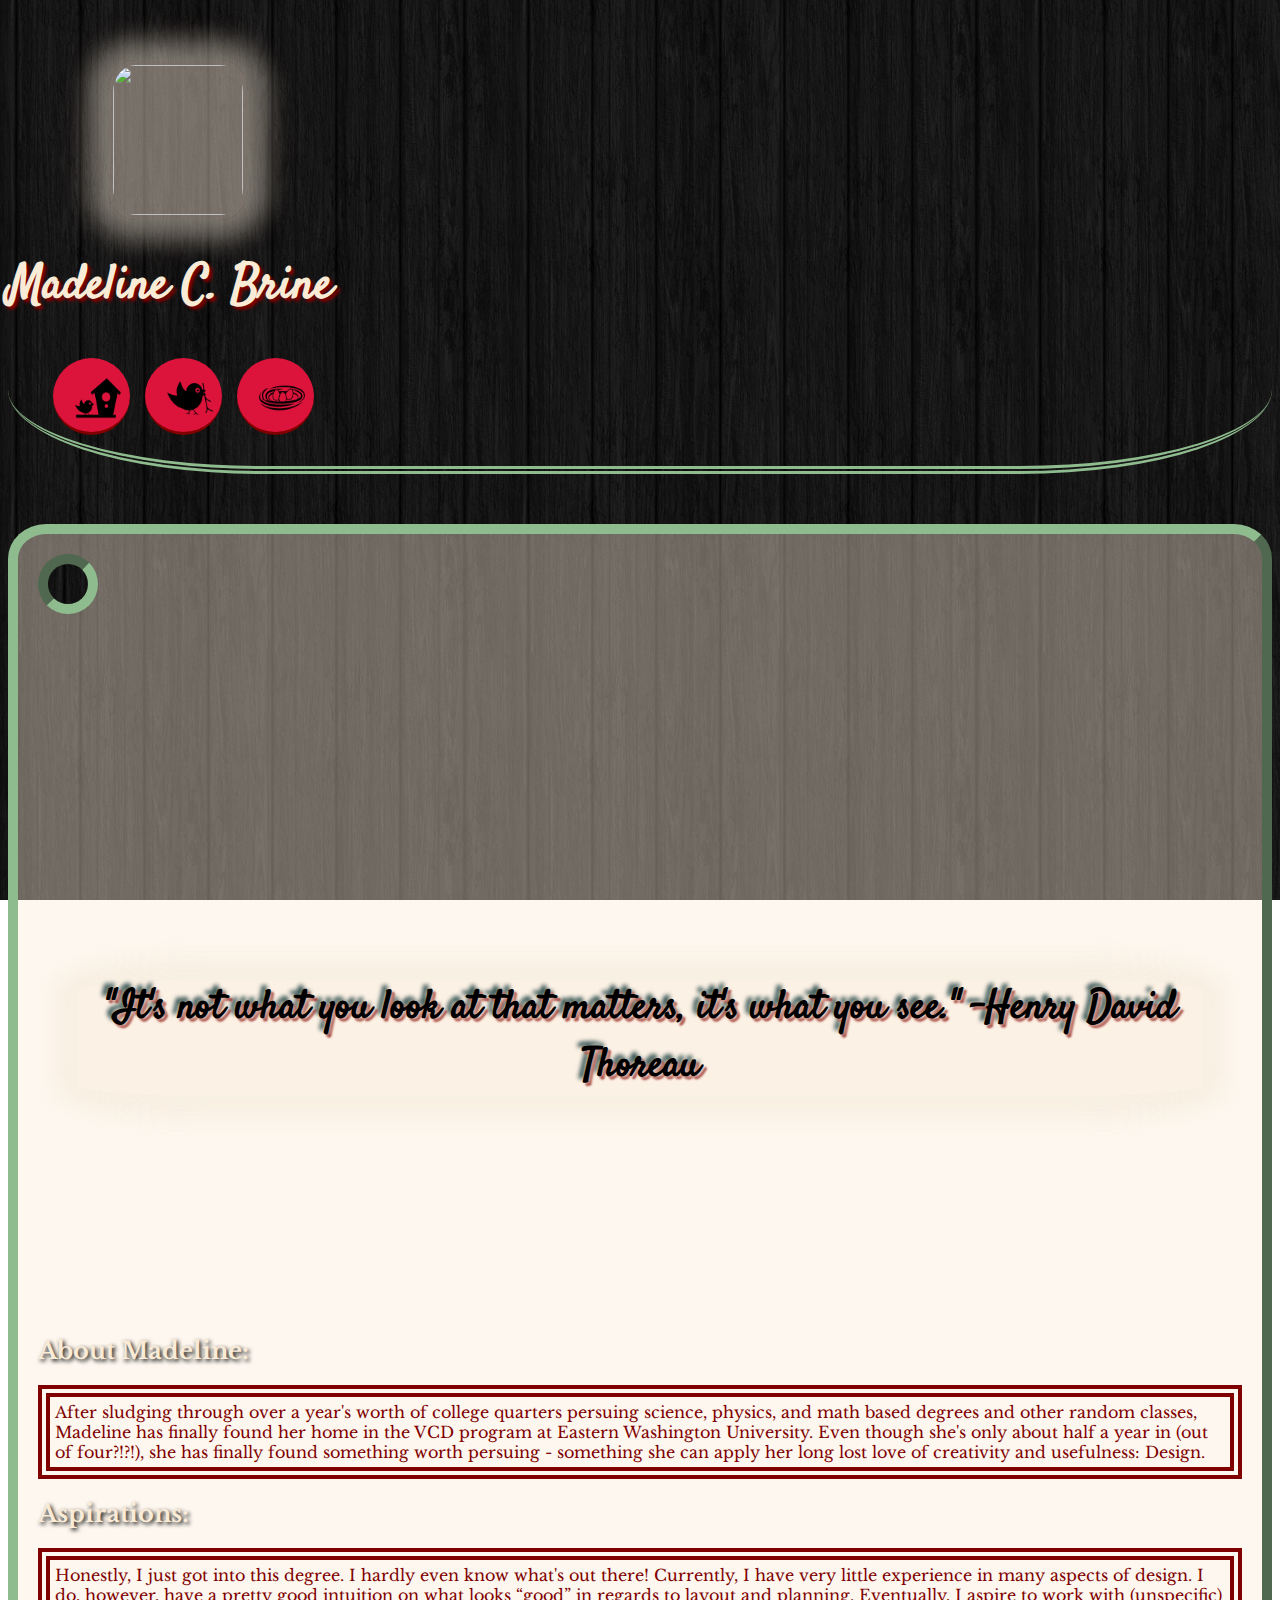
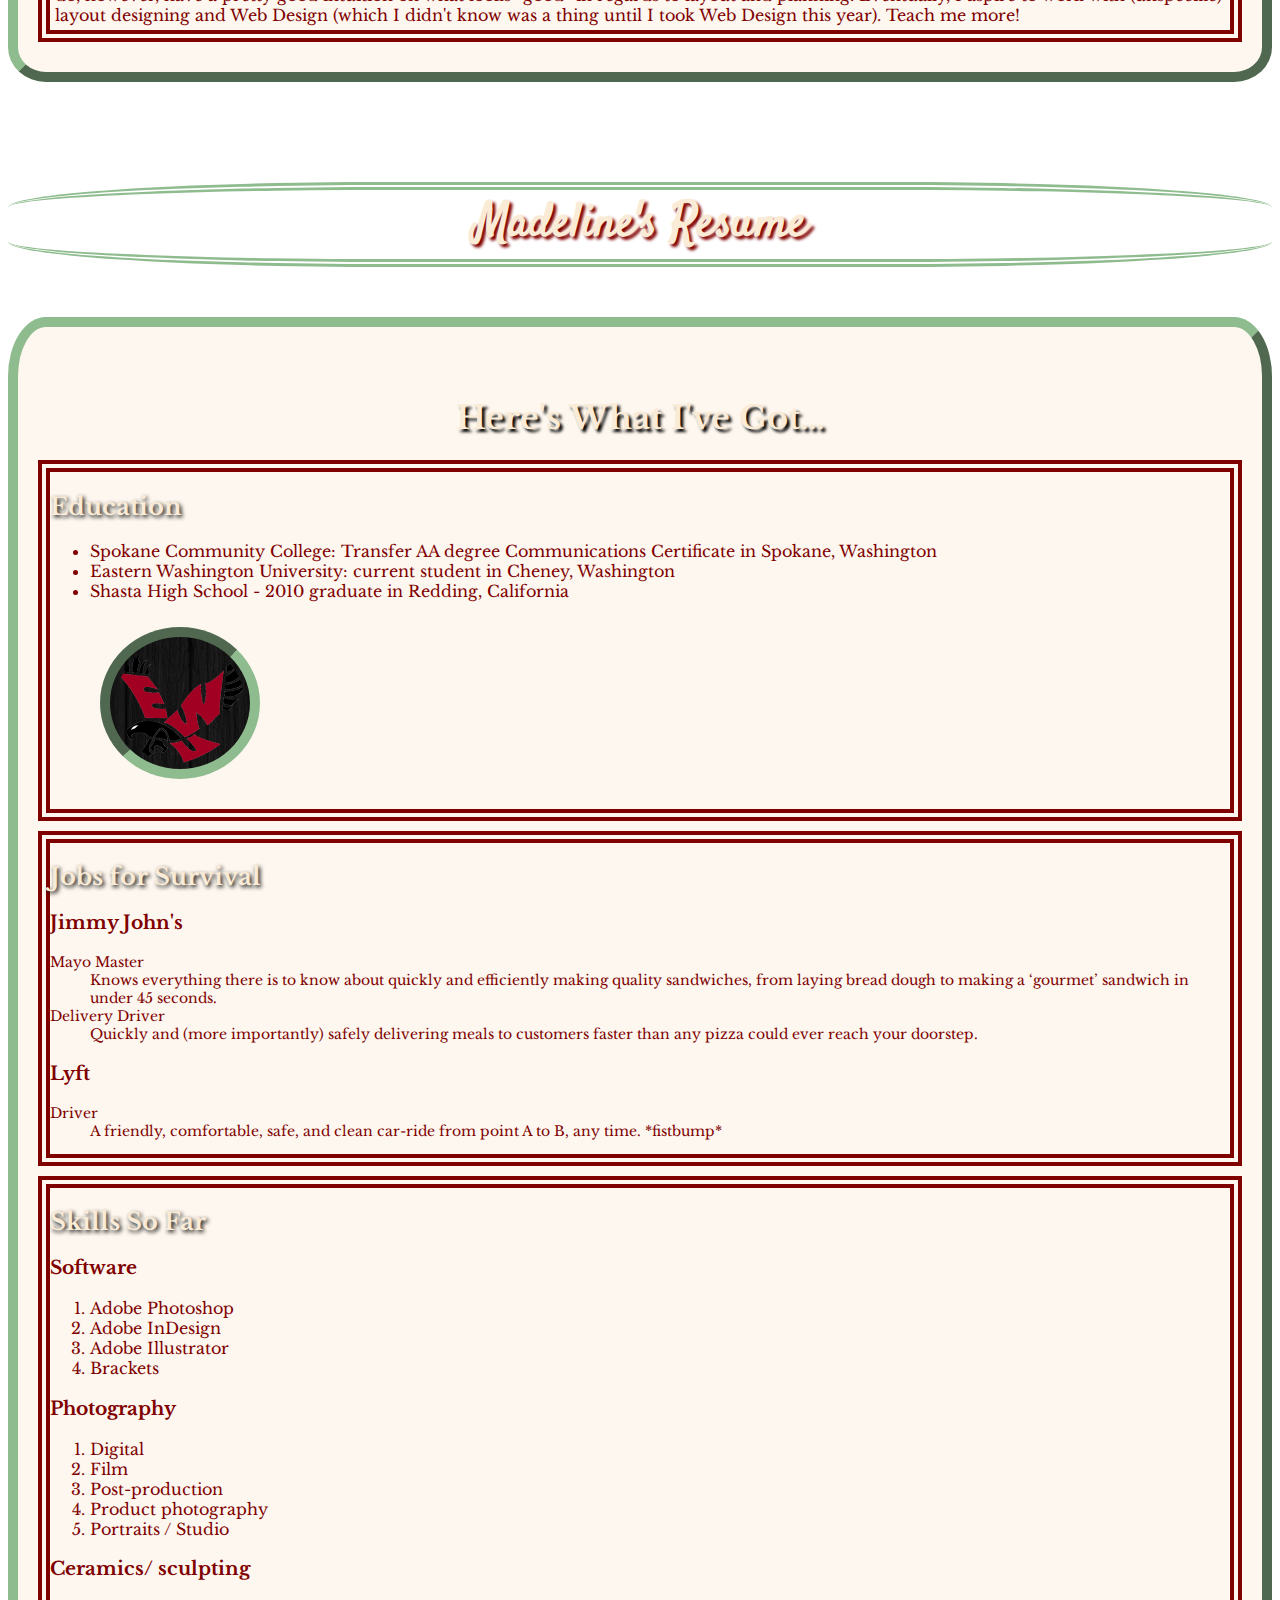
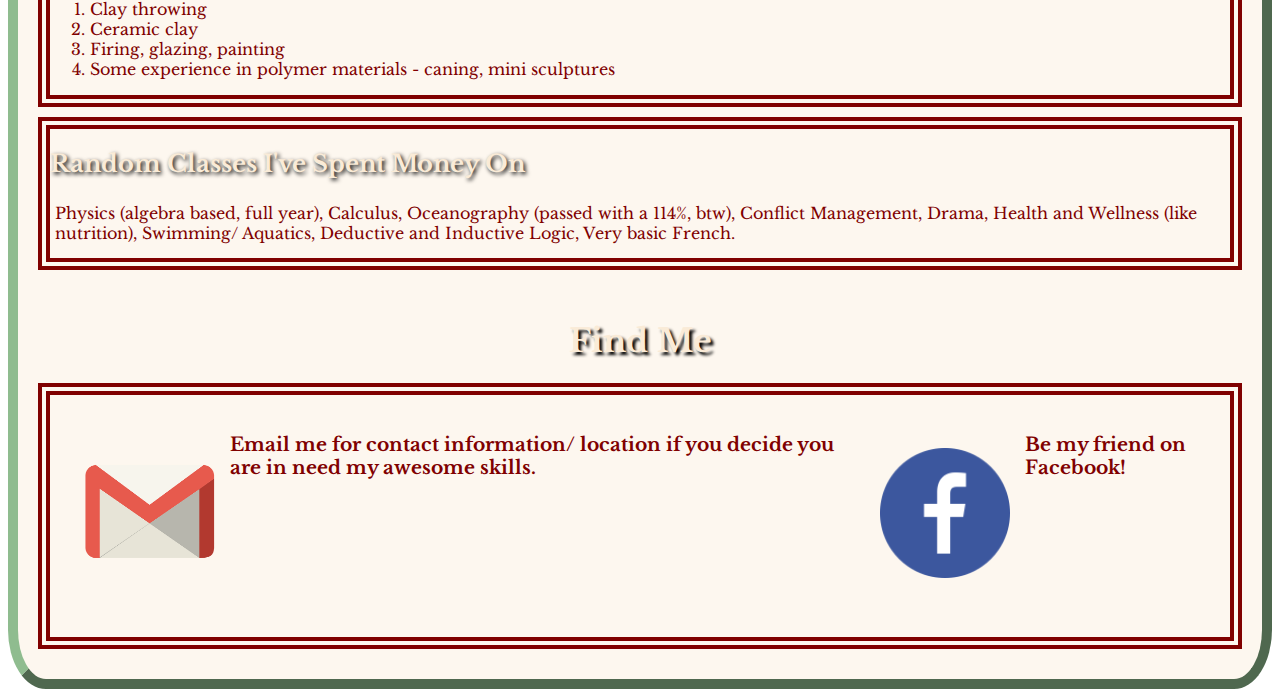
==== commit b4b937db: "Final fixes" ====
--- a/index.html
+++ b/index.html
@@ -45,10 +45,12 @@
    <article class="grid-container">
      <section class="grid-6">
       <h2>About Madeline:</h2>
-          <p>Lorem ipsum dolor sit amet, consectetur adipisicing elit. Minima eius reprehenderit doloremque eum vero, et, perspiciatis velit sit ullam consectetur dolorum, ex harum aspernatur adipisci tempora numquam!</p> </section>
+          <p>After sludging through over a year's worth of college quarters persuing science, physics, and math based degrees and other random classes, Madeline has finally found her home in the VCD program at Eastern Washington University. Even though she's only about half a year in (out of four?!?!), she has finally found something worth persuing - something she can apply her long lost love of creativity and usefulness: Design.</p> </section>
      <section class="grid-6">
       <h2>Aspirations:</h2>
-          <p>Lorem ipsum dolor sit amet, consectetur adipisicing elit. Minima eius reprehenderit doloremque eum vero, et, perspiciatis velit sit ullam consectetur dolorum, ex harum aspernatur adipisci tempora numquam!</p></section>
+          <p> Honestly, I just got into this degree. I hardly even know what's out there! Currently, I have very little experience in many aspects of design. I do, however, have a pretty good intuition on what looks &ldquo;good&rdquo; in regards to layout and planning. Eventually, I aspire to work with (unspecific) layout designing and Web Design (which I didn't know was a thing until I took Web Design this year). Teach me more!
+          </p>
+          </section>
   </article>
 </div>
 
@@ -61,7 +63,7 @@
 
 <div class="resume">
     <h1>
-        Llalalalama
+        Here's What I've Got...
     </h1>
     <article class="grid-container">
         
@@ -69,63 +71,88 @@
             <h2>Education</h2>
             <ul>
                 <li>
-                Spokane Community College - Transfer AA, Communications Certificate
+                Spokane Community College: Transfer AA degree Communications Certificate in Spokane, Washington
                 </li>
-                <li> Eastern Washington University - current student</li>
-                <li>Shasta High School - 2010 graduate</li>
+                <li> Eastern Washington University: current student in Cheney, Washington</li>
+                <li>Shasta High School - 2010 graduate in Redding, California</li>
             </ul>
-                
+            
+                <figure><img src="img/EasternWashingtonEagles.png" alt=""></figure>    
         </section>
         
         <section class="grid-4">
-           <h2>Experience / Jobs / Underpaid</h2> 
+           <h2>Jobs for Survival</h2> 
            
-           <h3>Employer A</h3>
+           <h3>Jimmy John's</h3>
            <dl>
-               <dt>Task A</dt>
-               <dd>Description A</dd>
-               <dt>Task B</dt>
-               <dd>Description B</dd>
+               <dt>Mayo Master</dt>
+               <dd>Knows everything there is to know about quickly and efficiently making quality sandwiches, from laying bread dough to making a &lsquo;gourmet&rsquo; sandwich in under 45 seconds.</dd>
+               <dt>Delivery Driver</dt>
+               <dd>Quickly and (more importantly) safely delivering meals to customers faster than any pizza could ever reach your doorstep.</dd>
            </dl>
            
-           <h3>Employer B</h3>
+           <h3>Lyft</h3>
            <dl>
-               <dt>Task A</dt>
-               <dd>Description A</dd>
-               <dt>Task B</dt>
-               <dd>Description B</dd>
+               <dt>Driver</dt>
+               <dd>A friendly, comfortable, safe, and clean car-ride from point A to B, any time. *fistbump* </dd>
            </dl>
            
         </section>
         
         <section class="grid-4">
-            <h2>Skills / Steez</h2>    
+            <h2>Skills So Far</h2>    
             
             <h3>Software</h3>
             <ol>
-                <li>Photoshop</li>
-                <li>InDesign</li>
-                <li>Illustrator</li>
+                <li>Adobe Photoshop</li>
+                <li>Adobe InDesign</li>
+                <li>Adobe Illustrator</li>
+                <li>Brackets</li>
             </ol>
 
-            <h3>Branding</h3>
+            <h3>Photography</h3>
             <ol>
-                <li>Indentity</li>
-                <li>Research</li>
-                <li>Conceptualization</li>
-            </ol>                
+                <li>Digital</li>
+                <li>Film</li>
+                <li>Post-production</li>
+                <li>Product photography
+                </li>
+                <li>Portraits / Studio</li>      
+            </ol>  
+            
+               
+            <h3>
+                Ceramics/ sculpting
+            </h3>   
+                   <ol>
+                       <li>Clay throwing</li>
+                       <li>Ceramic clay</li>
+                       <li>Firing, glazing, painting</li>
+                       <li>Some experience in polymer materials - caning, mini sculptures</li>
+                 </ol>
+                    
             
             
         </section>
         <section class="grid-12">
-            <h2>Extra / Supplemental / Addendum</h2>
+            <h2>Random Classes I've Spent Money On</h2>
             
-            <p class="extra">Former Eagle Scout, Valedectorian, and inventor of the Internet. Lorem ipsum dolor sit amet, consectetur adipisicing elit. Dolor vel beatae iste officiis optio ut distinctio ratione repellendus sequi tempora consequatur ullam, aliquid praesentium possimus illo. Accusamus unde optio incidunt.</p>
+            <p class="extra">Physics (algebra based, full year), Calculus, Oceanography (passed with a 114%, btw), Conflict Management, Drama, Health and Wellness (like nutrition), Swimming/ Aquatics, Deductive and Inductive Logic, Very basic French. </p>
             
+        </section>    
+    </article>
+    
+    <h1>Find Me</h1>
+        <section> 
+        <h3 class="contact">
+            <a href="mailto:maddybrine91@gmail.com">
+            <img src="img/Gmail-setup.png" alt="">
+        </a> Email me for contact information/ location if you decide you are in need my awesome skills.
+            <a href="https://www.facebook.com/madeline.brine">
+        <img src="img/social-facebook-circle-128.png" alt=""></a>
+        Be my friend on Facebook!
+        </h3>
         </section>
-        
-        
-    </article>
 </div>
 
 
--- a/css/styles.css
+++ b/css/styles.css
@@ -72,9 +72,14 @@
 ul {
     color: maroon;
     font-family: 'Libre Baskerville', serif;
-    font-size: 18px;
+    font-size: 16px;
     list-style-image: url(../img/noun_388364_cc.svg);
  
+}
+
+.resume h1 {
+    padding-top: 30px;
+    text-align: center;
 }
 
 .resume section {
@@ -84,6 +89,17 @@
     border-color: maroon;
     height: auto;
 }
+
+.resume img {
+    width: 130px;
+    margin: 10px;
+    padding: 5px;
+}
+
+.contact {
+    display: flex;
+align-content: center;
+padding: 20px;}
 
 
 
@@ -102,7 +118,7 @@
 }
  
 header img {
-    margin-left: 55px;
+    margin-left: 100px;
     margin-top: 10px;
     padding: 5px;
     width: 130px;
@@ -126,9 +142,6 @@
     text-shadow: 3px 3px 3px maroon;
     }
 
-
-/* Navigation Bar */
-
 header li img {
     width: 60%;
     height: 50px;
@@ -138,6 +151,9 @@
     background: none;
     
 }
+
+
+/* Navigation Bar */
 
 nav li {
     padding: 5px;
